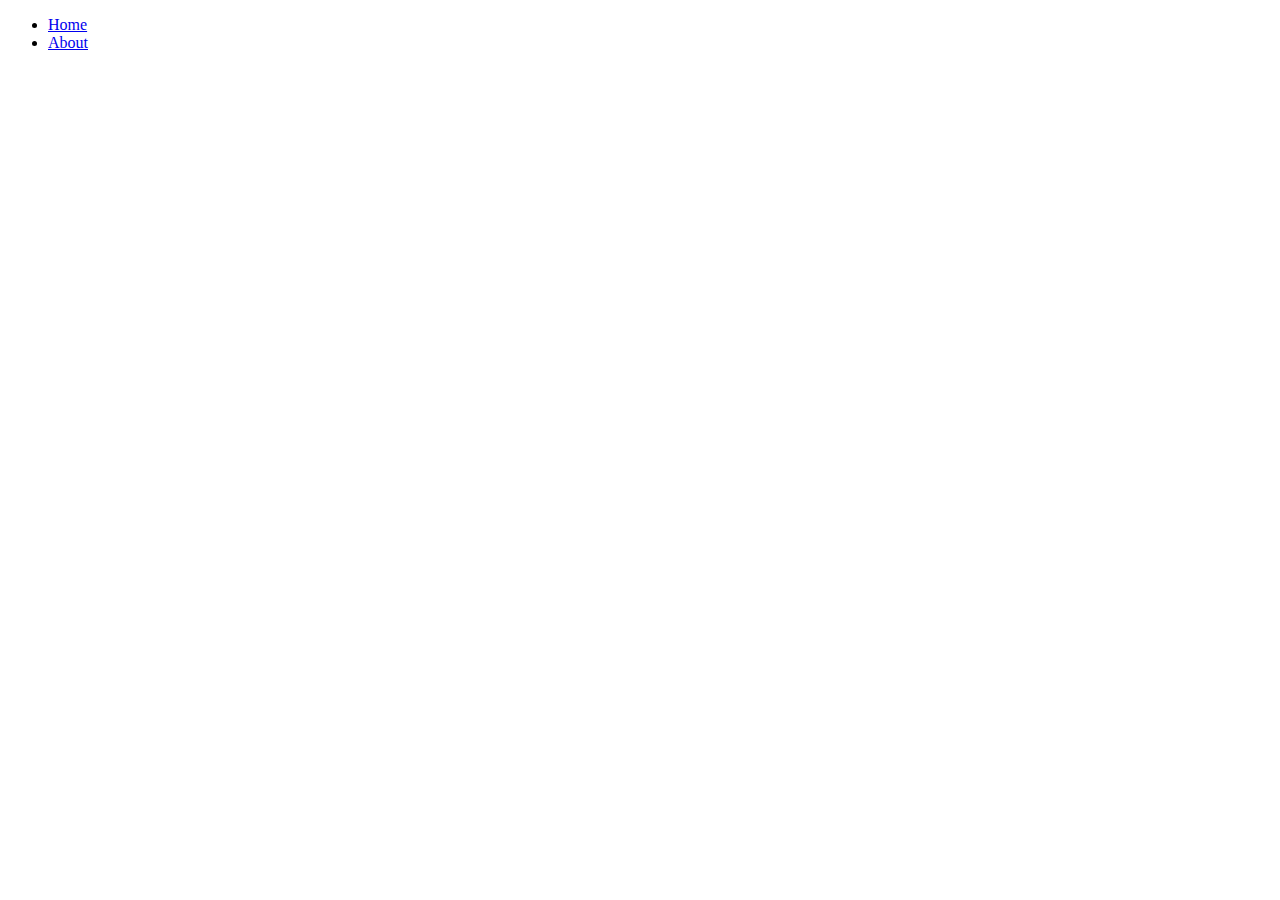
==== index.html @ 145e251e "Add navbar" ====
<!DOCTYPE html>
<html lang="en">
<head>
    <meta charset="UTF-8">
    <meta http-equiv="X-UA-Compatible" content="IE=edge">
    <meta name="viewport" content="width=device-width, initial-scale=1.0">
    <title>Document</title>
</head>
<body>
    <div id="navigation">
        <nav>
            <ul>
                <li><a href="index.html">Home</a></li>
                <li><a href="about.html">About</a></li>
                
            </ul>
        </nav>

    </div>
</body>
</html>
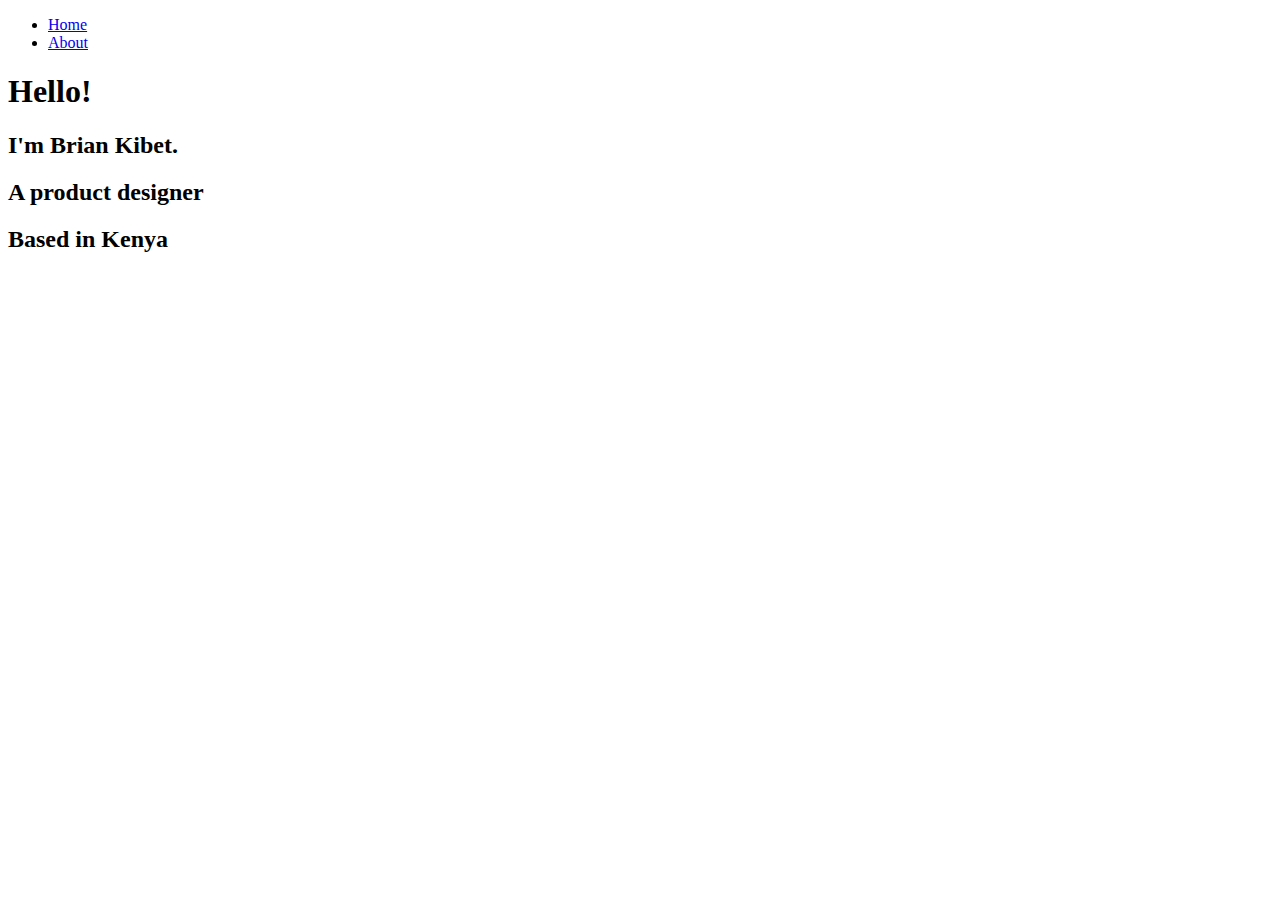
==== commit 54600ba3: "add headings and paragraphs" ====
--- a/index.html
+++ b/index.html
@@ -12,10 +12,12 @@
             <ul>
                 <li><a href="index.html">Home</a></li>
                 <li><a href="about.html">About</a></li>
-                
             </ul>
         </nav>
-
     </div>
+    <h1 id="hello">Hello!</h1>
+    <h2 id="name" class="front">I'm Brian <span id="kibet">Kibet.</span></h2>
+    <h2 class="front">A product designer</h2>
+    <h2 class="front">Based in Kenya</h2>
 </body>
 </html>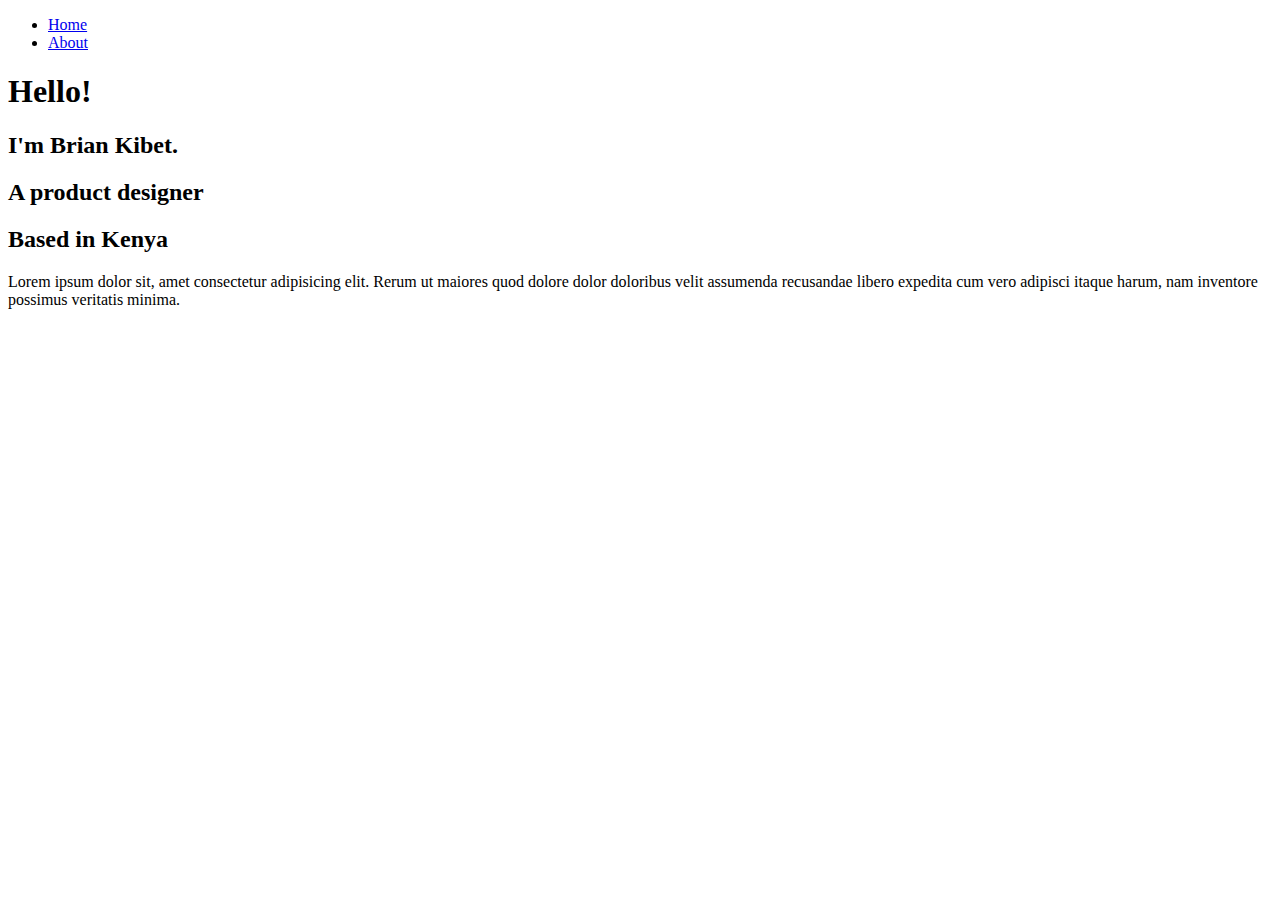
==== commit 5f307b43: "add paragrph" ====
--- a/index.html
+++ b/index.html
@@ -19,5 +19,7 @@
     <h2 id="name" class="front">I'm Brian <span id="kibet">Kibet.</span></h2>
     <h2 class="front">A product designer</h2>
     <h2 class="front">Based in Kenya</h2>
+    <p>Lorem ipsum dolor sit, amet consectetur adipisicing elit. Rerum ut maiores quod dolore dolor doloribus velit assumenda recusandae libero expedita cum vero adipisci itaque harum, nam inventore possimus veritatis minima.</p>
+
 </body>
 </html>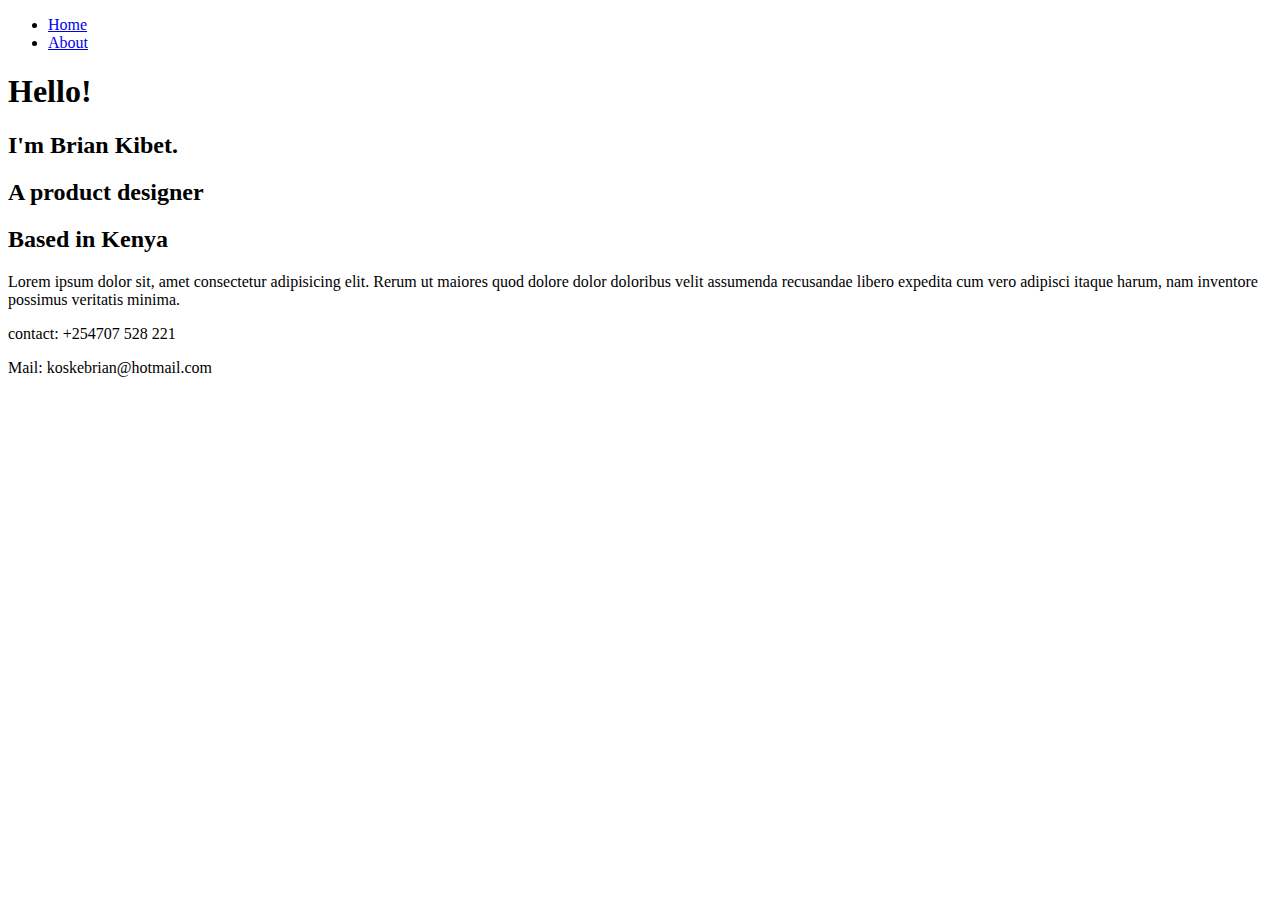
==== commit 4acc8edf: "add footer contact and mail" ====
--- a/index.html
+++ b/index.html
@@ -21,5 +21,13 @@
     <h2 class="front">Based in Kenya</h2>
     <p>Lorem ipsum dolor sit, amet consectetur adipisicing elit. Rerum ut maiores quod dolore dolor doloribus velit assumenda recusandae libero expedita cum vero adipisci itaque harum, nam inventore possimus veritatis minima.</p>
 
+    <footer>
+        <div id="foot">
+            <p>contact: +254707 528 221</p>
+            <p>Mail: koskebrian@hotmail.com</p>
+    
+        </div>
+    </footer>
+
 </body>
 </html>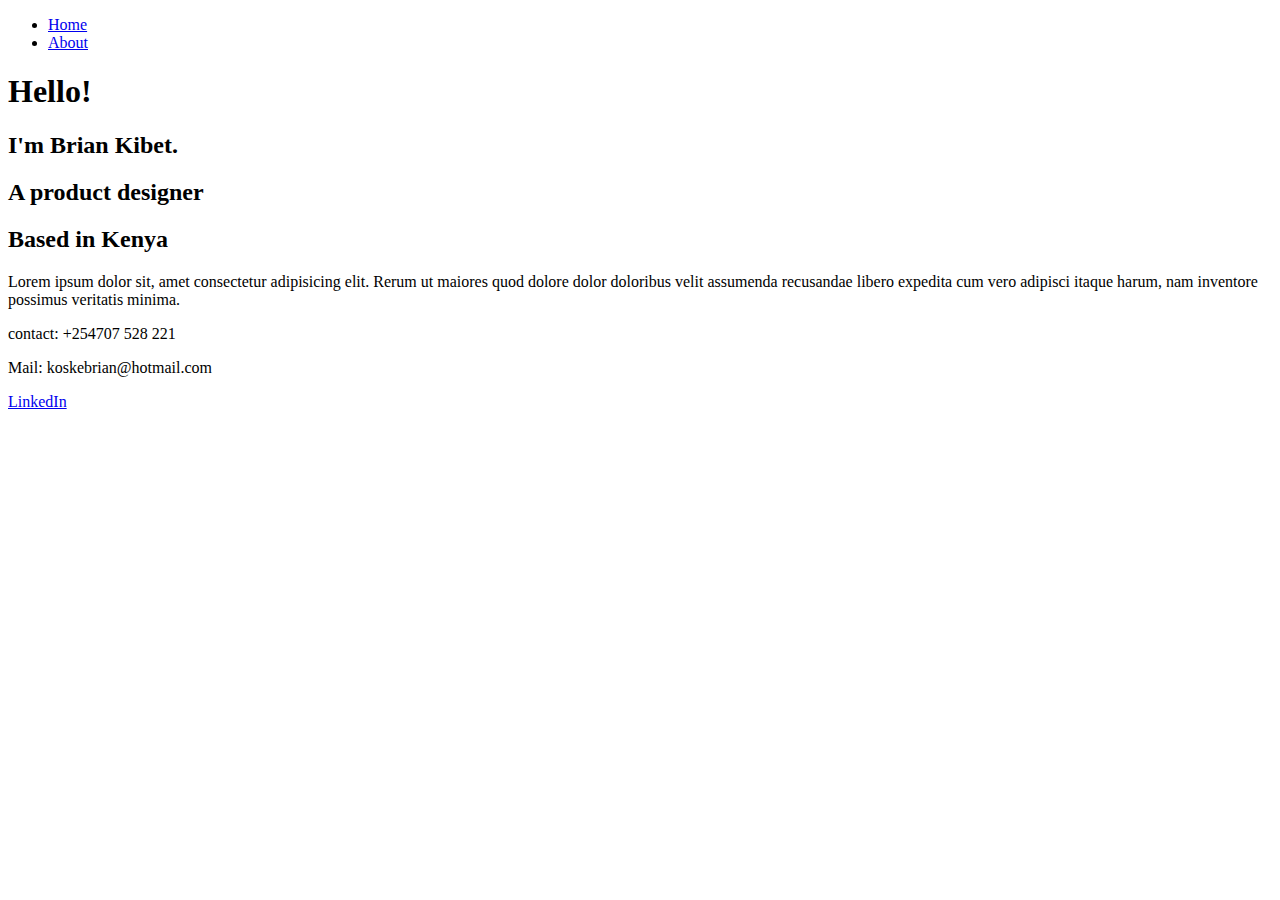
==== commit 26970d68: "add linked in to footer" ====
--- a/index.html
+++ b/index.html
@@ -25,7 +25,7 @@
         <div id="foot">
             <p>contact: +254707 528 221</p>
             <p>Mail: koskebrian@hotmail.com</p>
-    
+            <p><a href="https://www.linkedin.com/in/brian-koske-59953019b/">LinkedIn</a></p>
         </div>
     </footer>
 
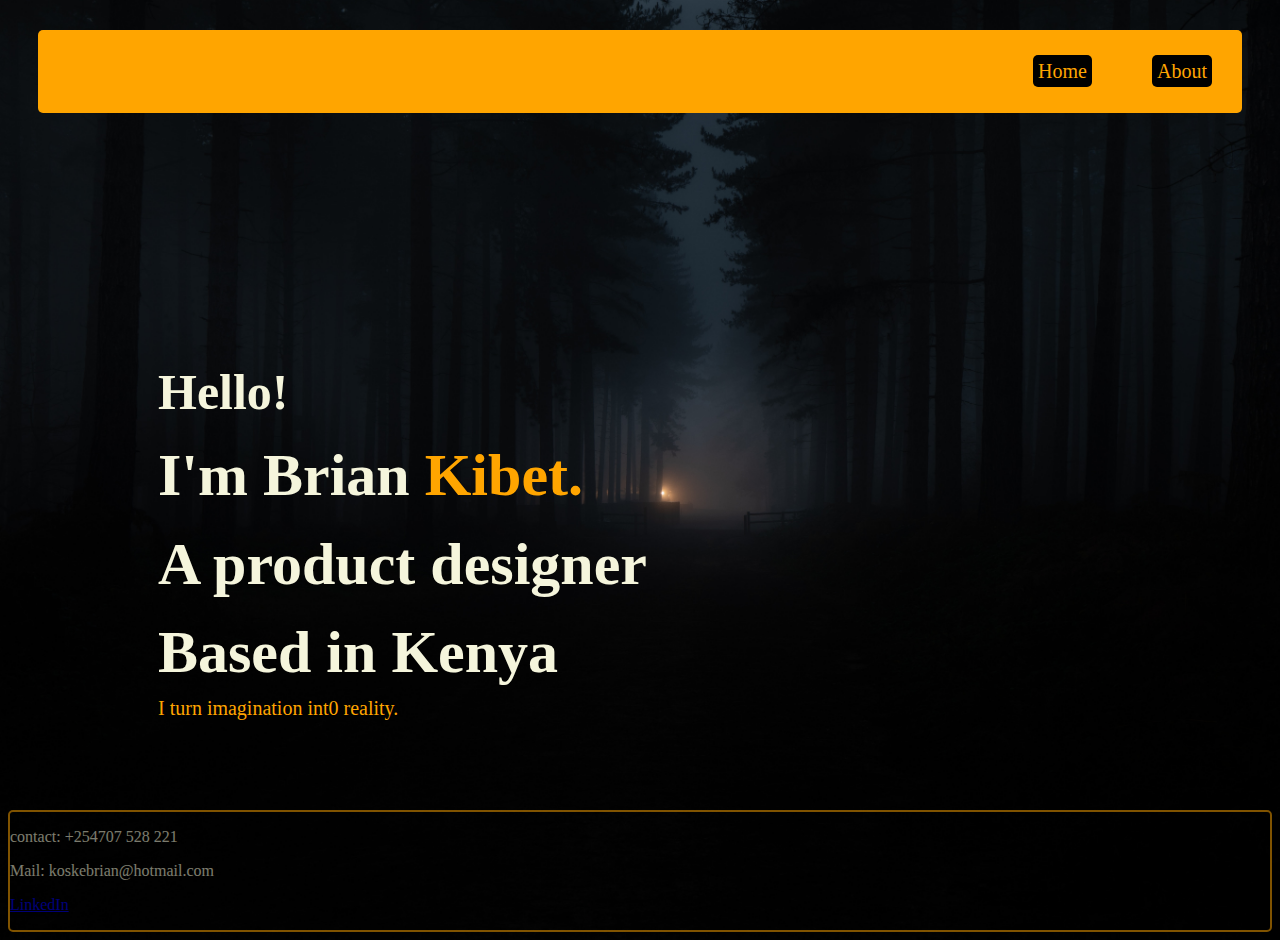
==== commit 302a4f58: "add README" ====
--- a/index.html
+++ b/index.html
@@ -5,6 +5,8 @@
     <meta http-equiv="X-UA-Compatible" content="IE=edge">
     <meta name="viewport" content="width=device-width, initial-scale=1.0">
     <title>Document</title>
+    <link href="index.css" rel="stylesheet">
+   
 </head>
 <body>
     <div id="navigation">
@@ -19,7 +21,7 @@
     <h2 id="name" class="front">I'm Brian <span id="kibet">Kibet.</span></h2>
     <h2 class="front">A product designer</h2>
     <h2 class="front">Based in Kenya</h2>
-    <p>Lorem ipsum dolor sit, amet consectetur adipisicing elit. Rerum ut maiores quod dolore dolor doloribus velit assumenda recusandae libero expedita cum vero adipisci itaque harum, nam inventore possimus veritatis minima.</p>
+    <p id="imagination">I turn imagination int0 reality.</p>
 
     <footer>
         <div id="foot">
@@ -28,6 +30,6 @@
             <p><a href="https://www.linkedin.com/in/brian-koske-59953019b/">LinkedIn</a></p>
         </div>
     </footer>
-
+    <script src="script.js"></script>
 </body>
 </html>--- a/index.css
+++ b/index.css
@@ -0,0 +1,106 @@
+body{
+    background-color: black;
+    background-image: url('./assets/background\ image.jpg');
+    background-size: cover;
+}
+#hello{
+    font-size: 50px;
+    color: beige;
+    margin-top:250px ;
+    margin-left:150px ;
+    margin-bottom: -30px;
+    
+}
+.front{
+    font-size: 60px;
+    color: beige;
+    margin-left: 150px;
+    margin-bottom: -30px;
+}
+#name{
+    font-size: 3;
+    color: beige;
+}
+#kibet, #me{
+    color: orange;
+}
+p{
+    color: beige;
+   
+
+}
+#navigation nav ul{
+    display: flex;
+    justify-content: end;
+    margin: 30px;
+    background-color: orange;
+    border-radius: 5px;
+}
+#navigation nav ul li{
+  
+    padding: 30px;
+    font-size: 20px;
+    list-style: none;
+}
+#navigation nav ul li a{
+    text-decoration: none;
+    color: orange;
+    background-color: black;
+    padding: 5px;
+    border-radius: 5px;
+
+}
+#navigation nav ul li  :hover{ 
+   
+    color: chartreuse;
+
+}
+footer{
+    display: flex;
+    align-items: center;
+    border: 2px solid orange;
+    border-radius: 5px;
+    opacity: 0.5;
+    margin-top: 90px;
+}
+#meet{
+    color: beige;
+    font-size: 50px;
+    margin-top:200px ;
+    margin-left: 250px;
+
+}
+#intro{
+    margin-left: 250px;
+    font-size: 20px;
+    border: 2px solid orange;
+    padding: 8px;
+    border-radius: 10px;
+    box-shadow: 2px 2px 5px orange;
+    width: 50%;
+}
+
+label{
+    color: beige;
+}
+#message{
+    font-size: 45px;
+    margin-left: 250px;
+    color: orange;
+    margin-bottom: 10px;
+}
+#inputs{
+    font-size: 30px;
+    margin-left: 250px;
+    margin-bottom: 10px;
+}
+#inputs #sendmail #mails{
+    margin-left: 120px;
+}
+#imagination{
+    margin-left: 150px;
+    margin-top: 40px;
+    font-size:20px;
+    color: orange;
+}
+
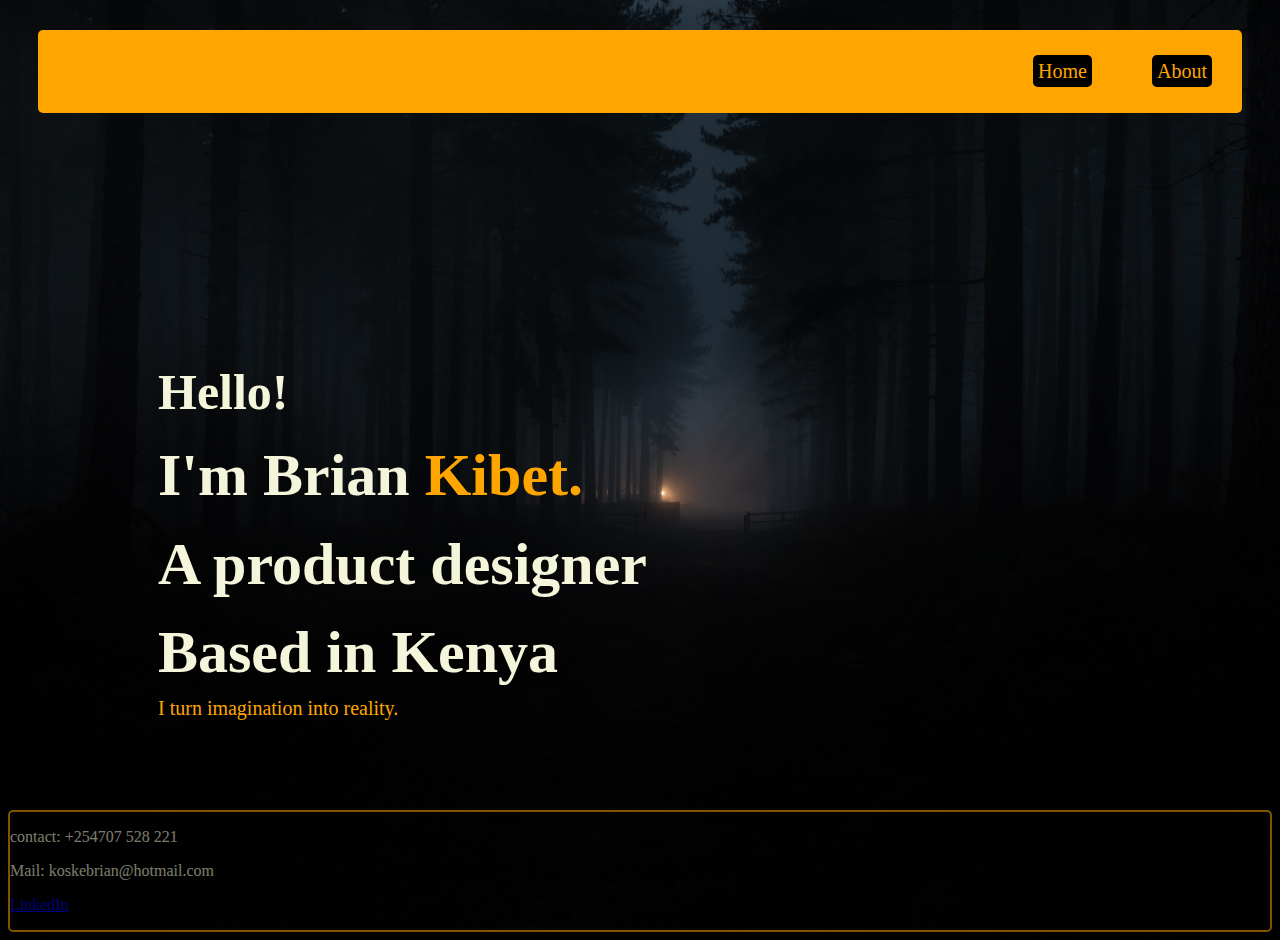
==== commit 1b5880c8: "fix typo" ====
--- a/index.html
+++ b/index.html
@@ -21,7 +21,7 @@
     <h2 id="name" class="front">I'm Brian <span id="kibet">Kibet.</span></h2>
     <h2 class="front">A product designer</h2>
     <h2 class="front">Based in Kenya</h2>
-    <p id="imagination">I turn imagination int0 reality.</p>
+    <p id="imagination">I turn imagination into reality.</p>
 
     <footer>
         <div id="foot">
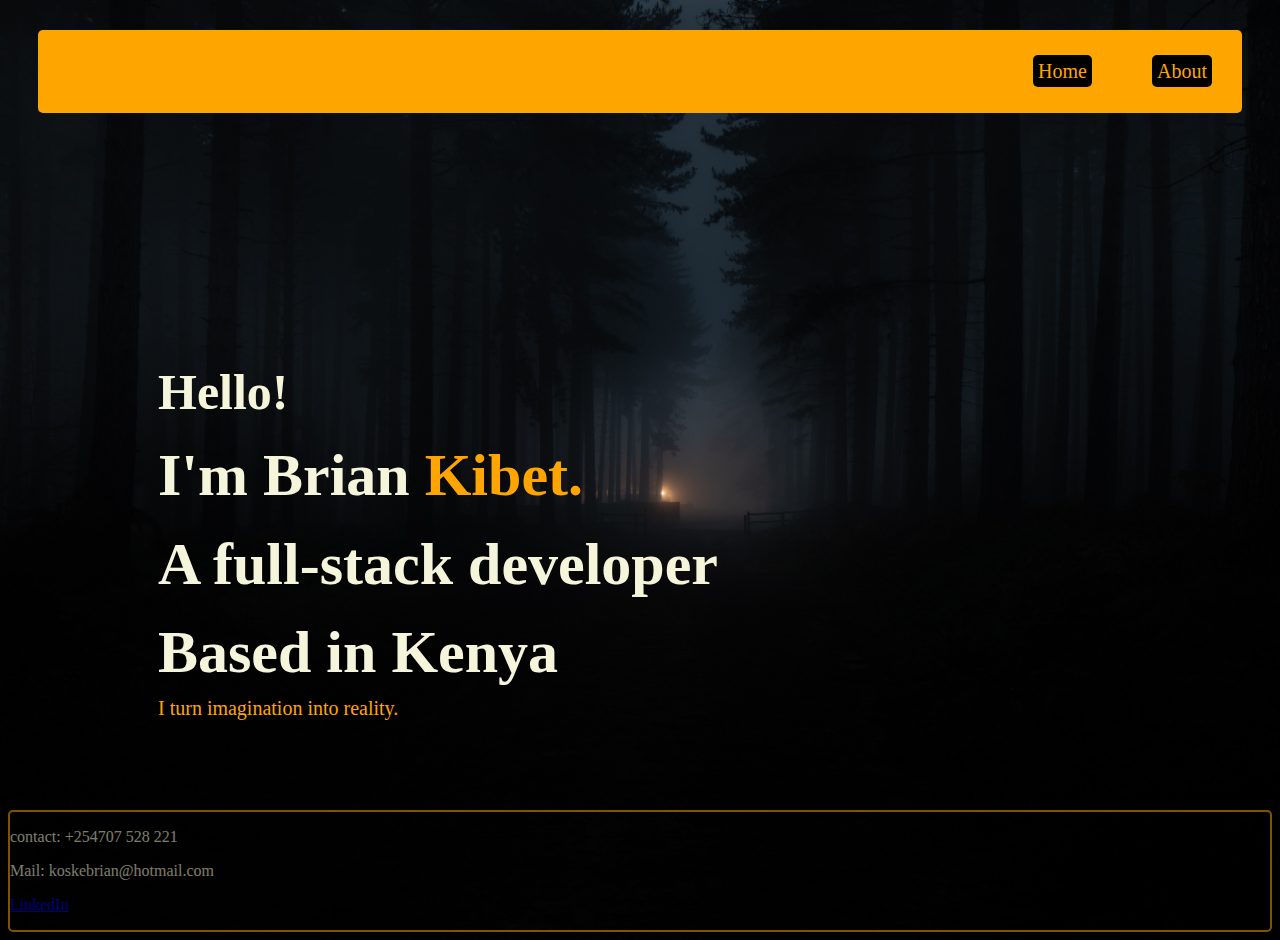
==== commit d27bba12: "change about message" ====
--- a/index.html
+++ b/index.html
@@ -19,7 +19,7 @@
     </div>
     <h1 id="hello">Hello!</h1>
     <h2 id="name" class="front">I'm Brian <span id="kibet">Kibet.</span></h2>
-    <h2 class="front">A product designer</h2>
+    <h2 class="front">A full-stack developer</h2>
     <h2 class="front">Based in Kenya</h2>
     <p id="imagination">I turn imagination into reality.</p>
 
